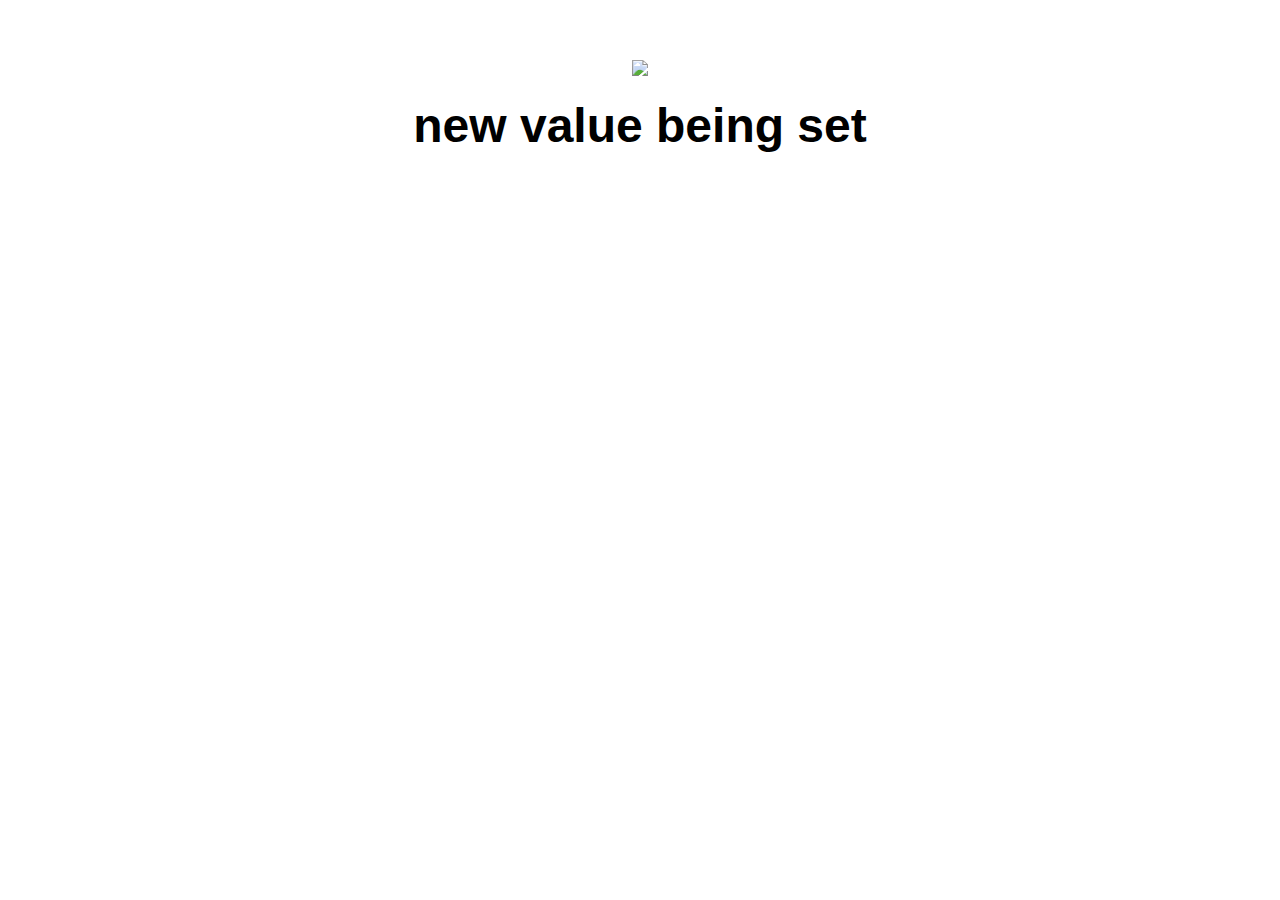
==== ui/index.html @ d76b7bae "[imad-console] Updates ui/index.html" ====
<!doctype html>
<html>
    <head>
        <link href="/ui/style.css" rel="stylesheet" />
    </head>
    <body>
        <div class="center">
            <img id = "pic" src="/ui/madi.png" class="img-medium"/>
        </div>
        <br>
        <div id = "main" class="center text-big bold">
            Hi! I am Aditi and this is my first webapp.
        </div>
        <script type="text/javascript" src="/ui/main.js">
        </script>
    </body>
</html>
---- ui/style.css ----
body {
    font-family: sans-serif;
    margin-top: 60px;
}

.center {
    text-align: center;
}

.text-big {
    font-size: 300%;
}

.bold {
    font-weight: bold;
}

.img-medium {
    height: 200px;
}

.container{
    max-width : 800px;
    margin : 0 auto;
    color:blue;
    font-family:sans-serif;
    padding-left: 150px;
    padding-right: 160px;          
        }
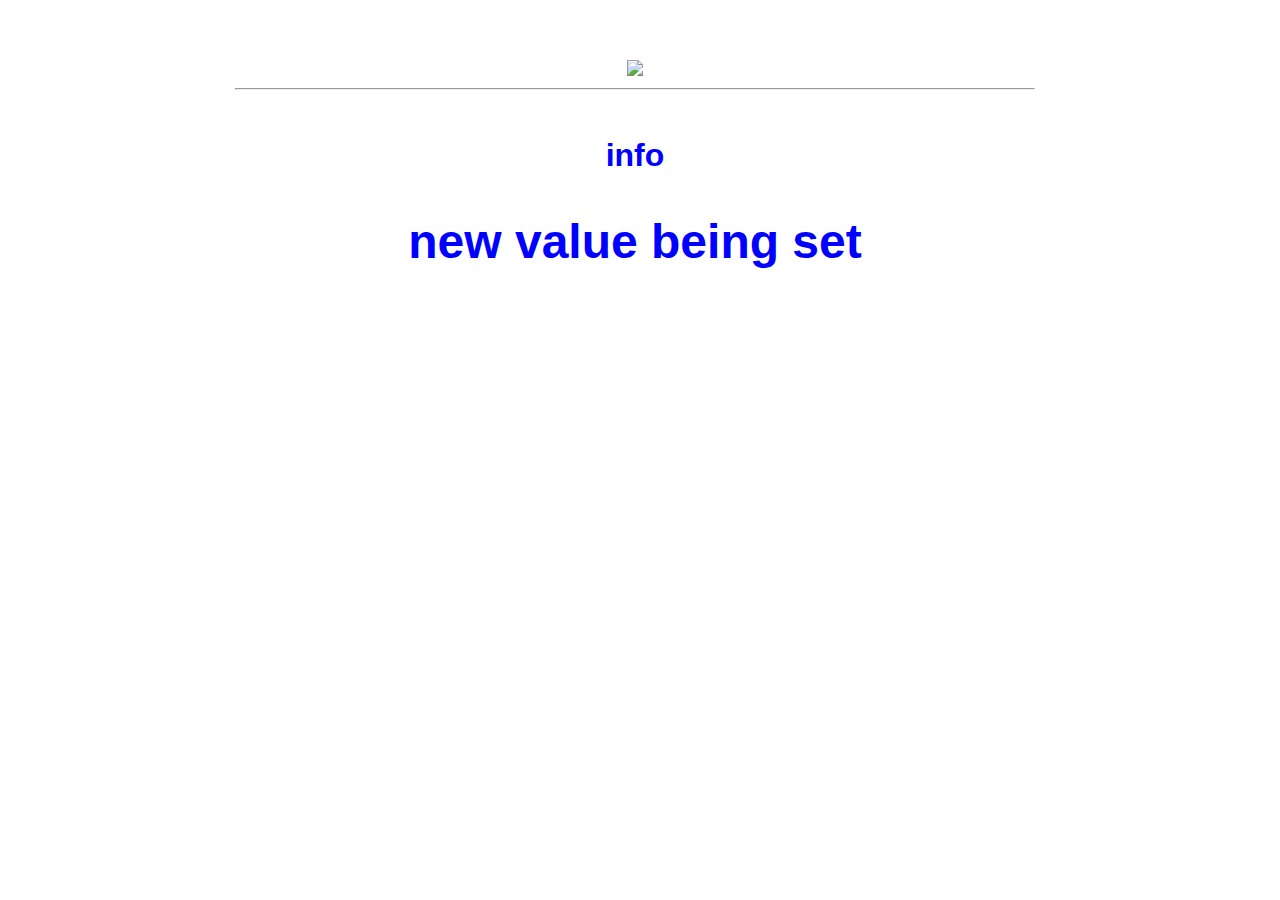
==== commit 6d7dc02c: "[imad-console] Updates ui/index.html" ====
--- a/ui/index.html
+++ b/ui/index.html
@@ -4,12 +4,15 @@
         <link href="/ui/style.css" rel="stylesheet" />
     </head>
     <body>
-        <div class="center">
-            <img id = "pic" src="/ui/madi.png" class="img-medium"/>
-        </div>
-        <br>
-        <div id = "main" class="center text-big bold">
-            Hi! I am Aditi and this is my first webapp.
+        <div class = "container">
+                <div class="center">
+                    <img id = "pic" src="https://c402277.ssl.cf1.rackcdn.com/photos/2330/images/hero_small/polar-bear-hero.jpg?1345901694" class="img-medium"/><hr><br>
+                    <h1 >info</h1>
+                </div>
+                <br>
+                <div id = "main" class="center text-big bold">
+                    Hi! I am Aditi and this is my first webapp.
+                </div>
         </div>
         <script type="text/javascript" src="/ui/main.js">
         </script>
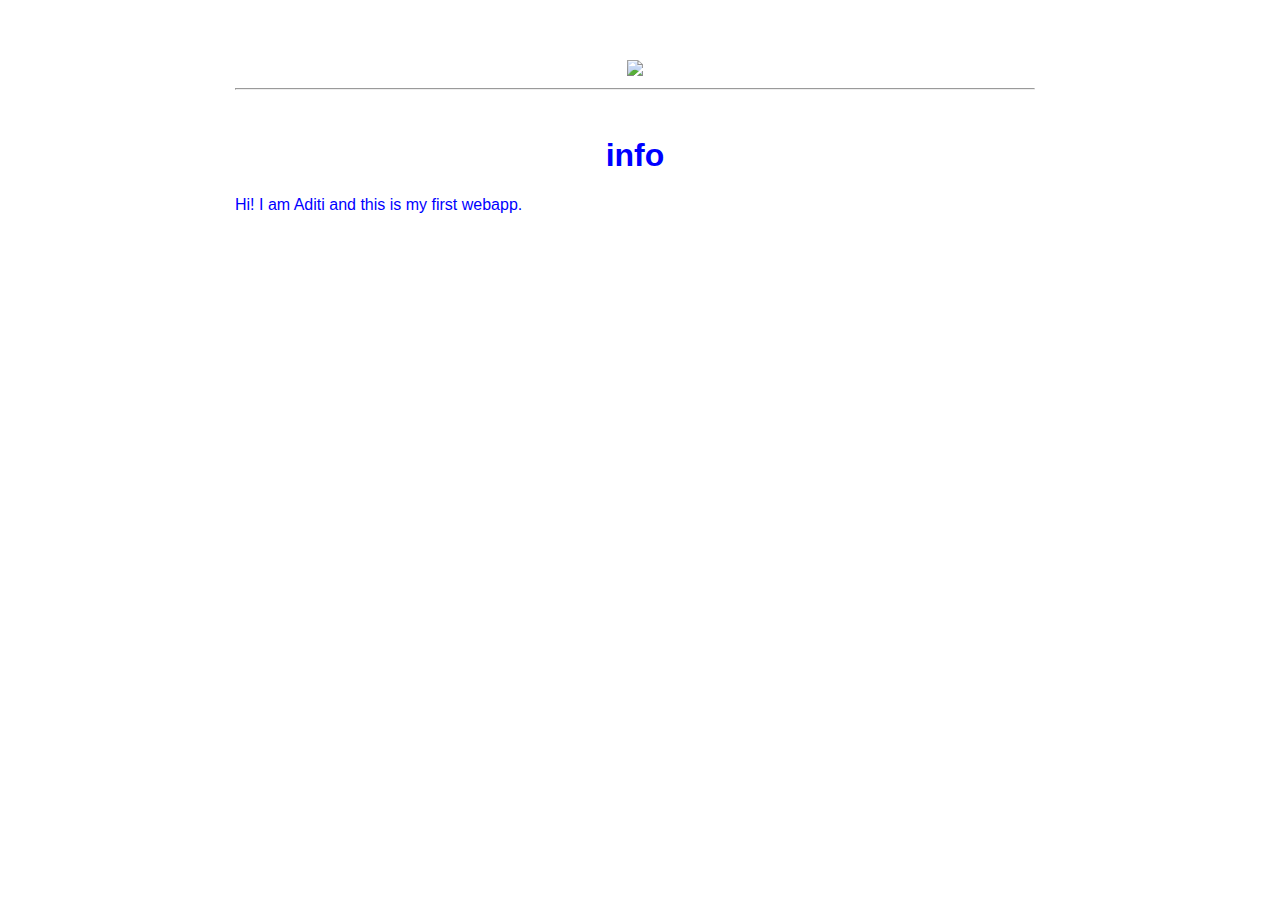
==== commit 63ae9b95: "[imad-console] Updates ui/index.html" ====
--- a/ui/index.html
+++ b/ui/index.html
@@ -9,8 +9,7 @@
                     <img id = "pic" src="https://c402277.ssl.cf1.rackcdn.com/photos/2330/images/hero_small/polar-bear-hero.jpg?1345901694" class="img-medium"/><hr><br>
                     <h1 >info</h1>
                 </div>
-                <br>
-                <div id = "main" class="center text-big bold">
+                <div>
                     Hi! I am Aditi and this is my first webapp.
                 </div>
         </div>
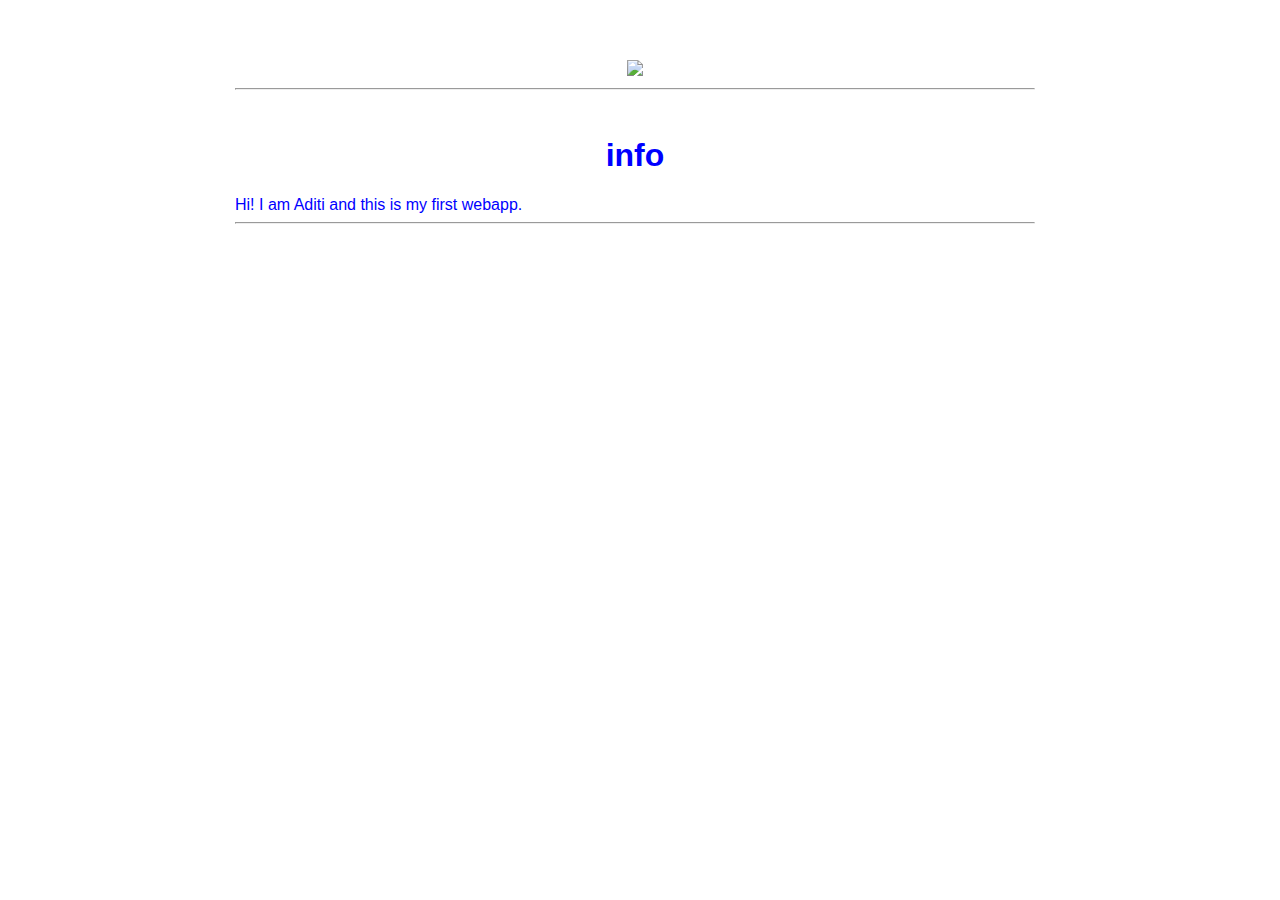
==== commit 92b15e29: "[imad-console] Updates ui/index.html" ====
--- a/ui/index.html
+++ b/ui/index.html
@@ -12,6 +12,10 @@
                 <div>
                     Hi! I am Aditi and this is my first webapp.
                 </div>
+                <hr>
+                <div class = "footer">
+                    
+                </div>
         </div>
         <script type="text/javascript" src="/ui/main.js">
         </script>
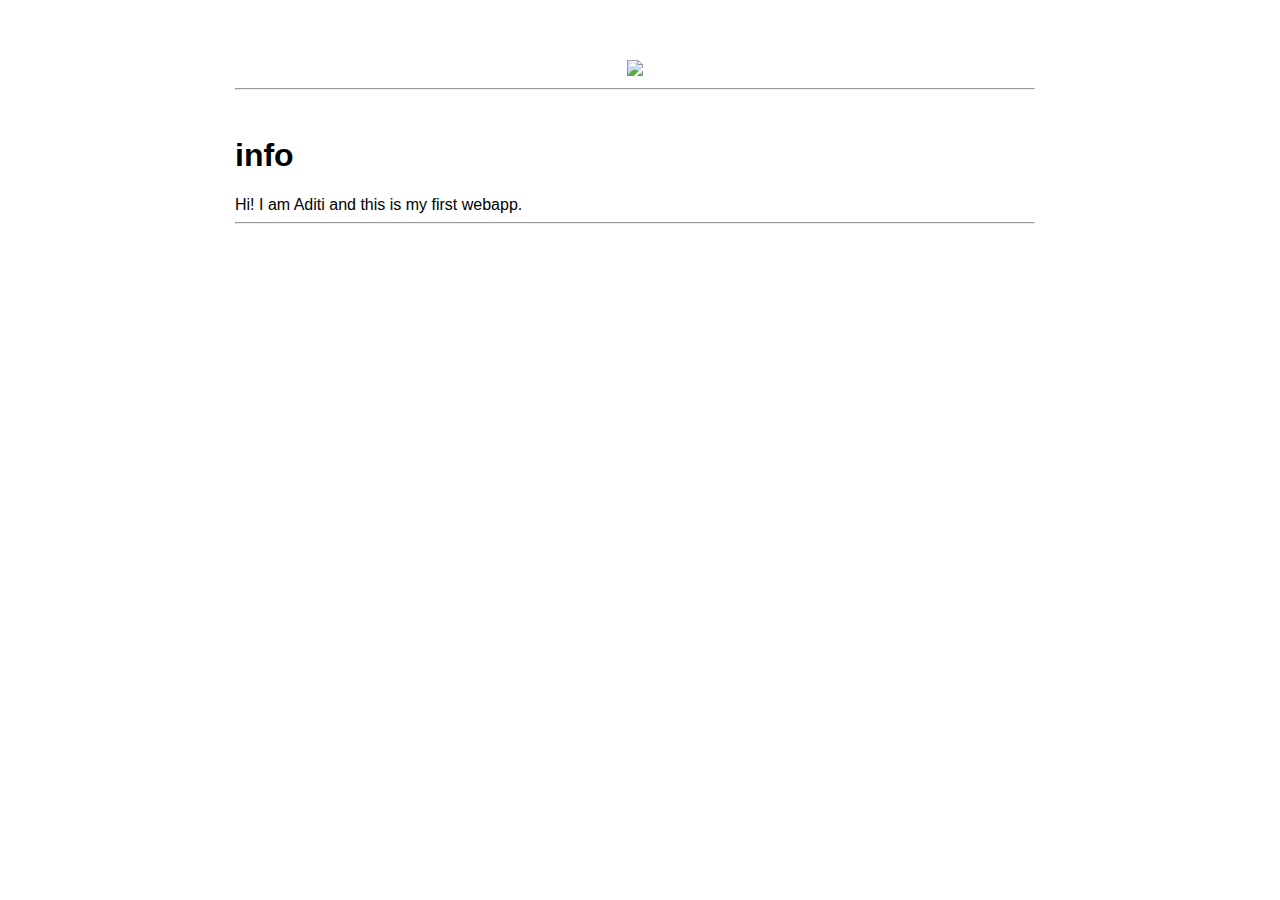
==== commit 2c597837: "[imad-console] Updates ui/index.html" ====
--- a/ui/index.html
+++ b/ui/index.html
@@ -7,9 +7,10 @@
         <div class = "container">
                 <div class="center">
                     <img id = "pic" src="https://c402277.ssl.cf1.rackcdn.com/photos/2330/images/hero_small/polar-bear-hero.jpg?1345901694" class="img-medium"/><hr><br>
-                    <h1 >info</h1>
+                    
                 </div>
                 <div>
+                    <h1 >info</h1>
                     Hi! I am Aditi and this is my first webapp.
                 </div>
                 <hr>
--- a/ui/style.css
+++ b/ui/style.css
@@ -22,7 +22,7 @@
 .container{
     max-width : 800px;
     margin : 0 auto;
-    color:blue;
+    color:black;
     font-family:sans-serif;
     padding-left: 150px;
     padding-right: 160px;          
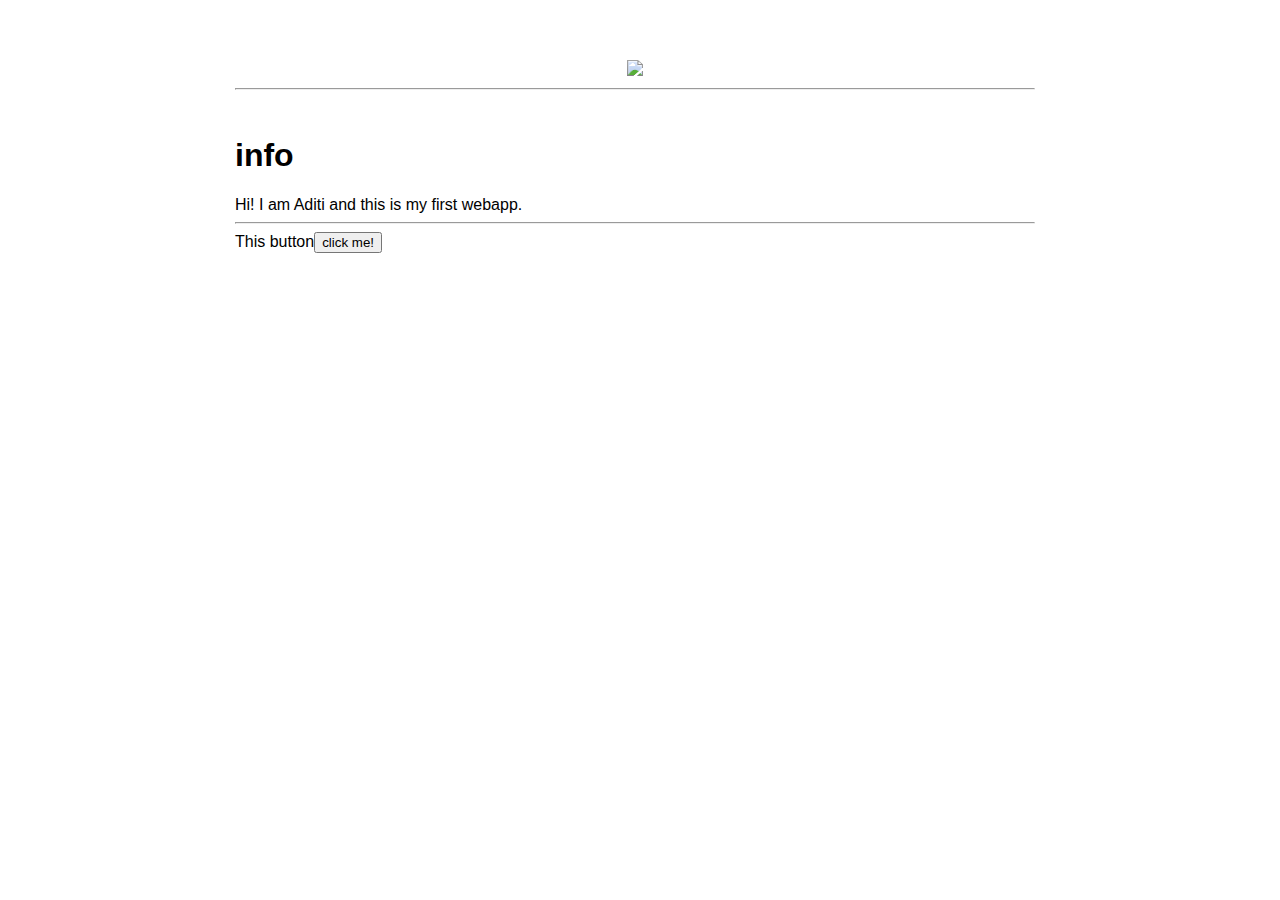
==== commit f69f61da: "[imad-console] Updates ui/index.html" ====
--- a/ui/index.html
+++ b/ui/index.html
@@ -15,6 +15,7 @@
                 </div>
                 <hr>
                 <div class = "footer">
+                    This button<Button id = "counter">click me!</Button>
                     
                 </div>
         </div>
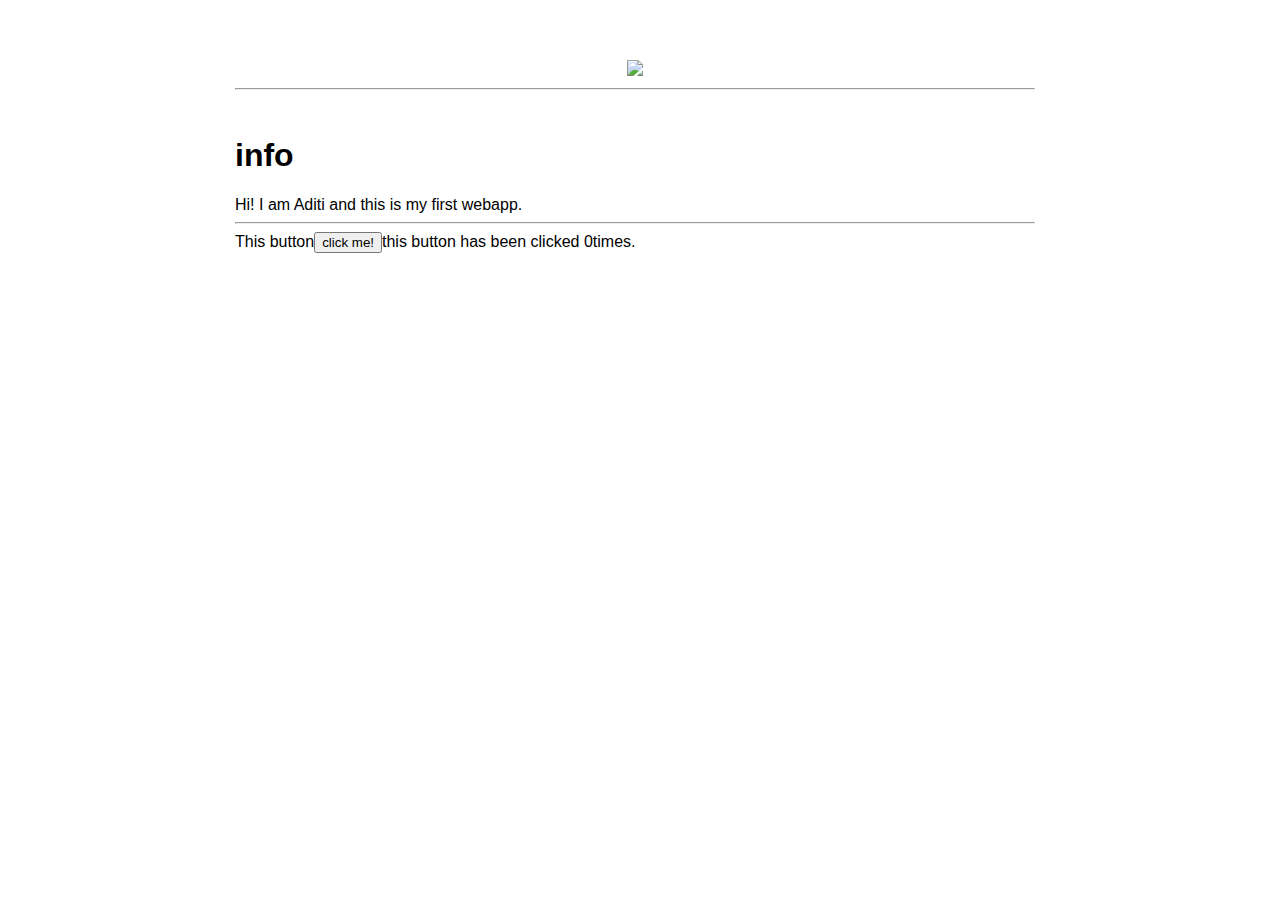
==== commit 58f5ae7e: "[imad-console] Updates ui/index.html" ====
--- a/ui/index.html
+++ b/ui/index.html
@@ -15,7 +15,7 @@
                 </div>
                 <hr>
                 <div class = "footer">
-                    This button<Button id = "counter">click me!</Button>
+                    This button<Button id = "counter">click me!</Button>this button has been clicked <span id="count">0</span>times.
                     
                 </div>
         </div>
